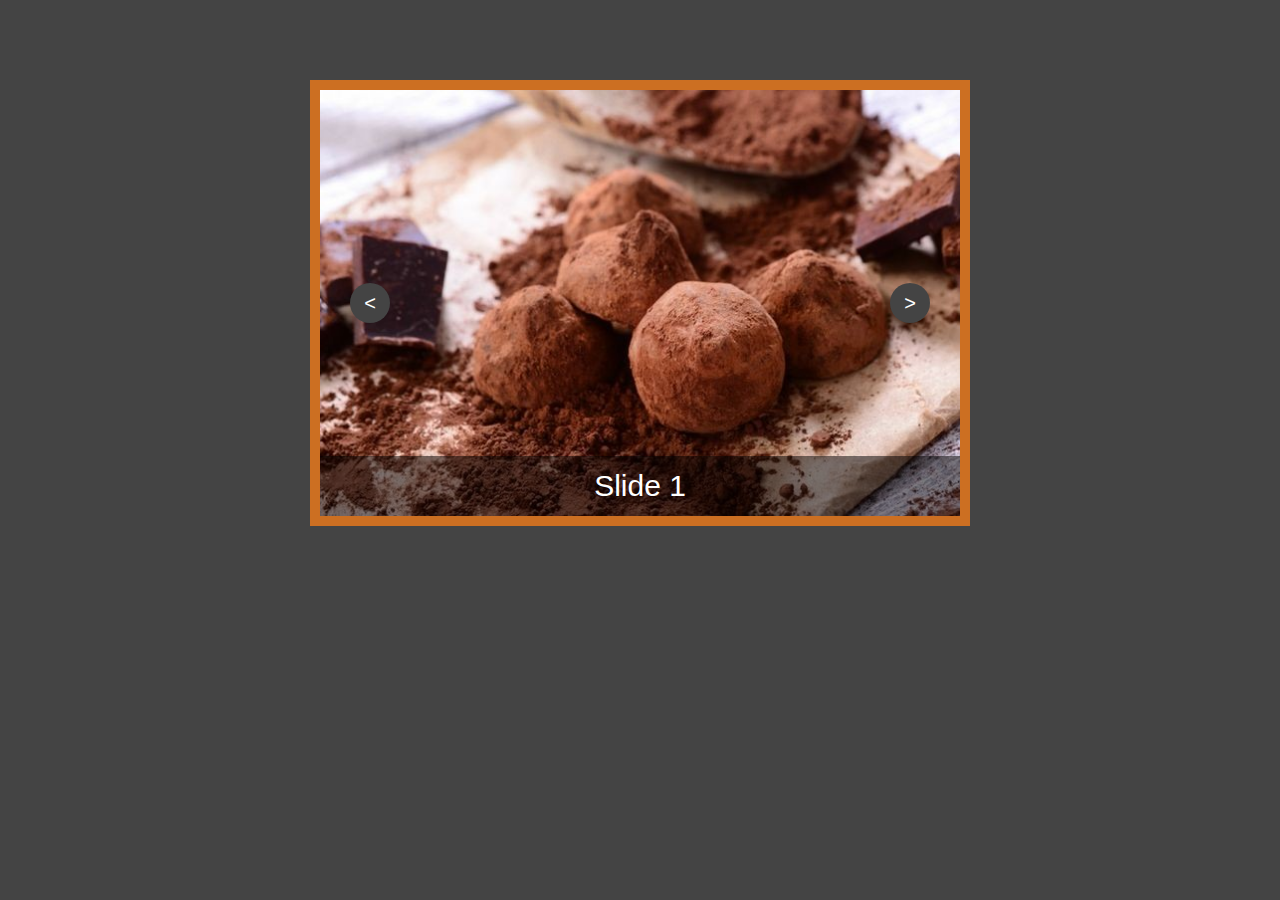
==== tutorialSlider/tutorial.html @ e4577bab "Slider practice" ====
<!DOCTYPE html>
<html lang="en">
<head>
    <meta charset="UTF-8">
    <meta http-equiv="X-UA-Compatible" content="IE=edge">
    <meta name="viewport" content="width=device-width, initial-scale=1.0">
    <link rel="stylesheet" href="styleTutorial.css">
    <title>slider 1</title>
</head>
<body>

    <div class="slider">
        <div class="slider-items">
            <div class="item active">
                <img src="/images/belgian-truffles.jpg" alt="belgian-truffles">
                <div class="caption">
                    Slide 1
                </div>
            </div>

            <div class="item">
                <img src="/images-resized/brazilian-chocolate-fudge-resized.jpg" alt="brazilian-chocolate-fudge">
                <div class="caption">
                    Slide 2
                </div>
            </div>

            <div class="item">
                <img src="/images-resized/european-style-truffles-resized.jpg" alt="european-style-truffles">
                <div class="caption">
                    Slide 3
                </div>
            </div>

            <div class="item">
                <img src="/images/french-dark-chocolate-truffles.jpg" alt="french-dark-chocolate-truffles">
                <div class="caption">   
                    Slide 4
                </div>
            </div>

        </div>
        <!-- slider controls -->
        <div class="left-slide"><</div>
        <div class="right-slide">></div>
        <!-- slider controls -->
    </div>
    <script src="scriptTutorial.js"></script>   
</body>
</html>
---- tutorialSlider/styleTutorial.css ----
body {
    background-color: #444;
    font-family: sans-serif;
}

.slider {
    max-width: 640px;
    border: 10px solid rgb(204, 111, 34);
    margin: 80px auto;
    position: relative;
    overflow: hidden;
}

.slider .left-slide, .slider .right-slide {
    position: absolute;
    height: 40px;
    width: 40px;
    background-color: #444;
    border-radius: 50%;
    color: #fff;
    font-size: 20px;
    top: 50%;
    cursor: pointer;
    margin-top: -20px;
    text-align: center;
    line-height: 40px;
    /* transition: all .5s ease; */
}

.slider .left-slide:hover, .slider .right-slide:hover {
    box-shadow: 0px 0px 10px black;
    background-color: rgb(204, 111, 34);    
}

.slider .left-slide {
    left: 30px;
}

.slider .right-slide {
    right: 30px;
}


.slider .slider-items .item img {
    max-width: 100%;
    display: block;
    animation: zoom 1s ease;
}

@keyframes zoom {
    0% {
        transform: scale(2);
        opacity: 0;        
    }
    50% {
        transform: scale(2);
        opacity: 1;        
    }
    100% {
        transform: scale(1);
        opacity: 1;        
    }
}

.slider .slider-items .item {
    display: none;
    position: relative;
}

.slider .slider-items .item .caption{
    position: absolute;
    width: 100%;
    height: 60px;
    bottom: 0px;
    left: 0px;
    background-color: rgba(0, 0, 0, 0.5);
    line-height: 60px;
    text-align: center;
    color: #fff;
    font-size: 30px;

}

.slider .slider-items .item.active {
    display: block;
    object-fit: cover;
}
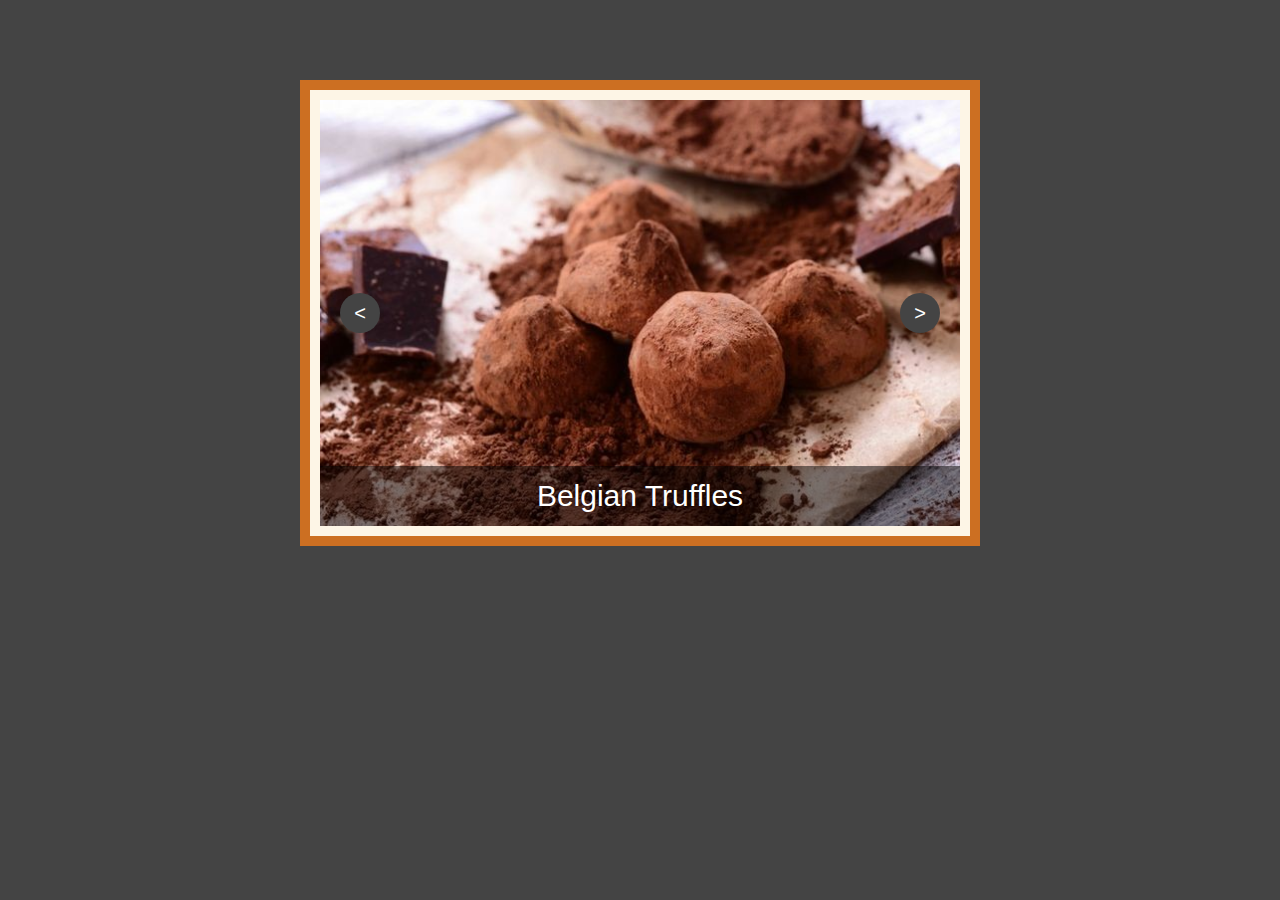
==== commit 5f8e8979: "Added slider to main project, changed bullets to images, added curvy" ====
--- a/tutorialSlider/tutorial.html
+++ b/tutorialSlider/tutorial.html
@@ -14,30 +14,66 @@
             <div class="item active">
                 <img src="/images/belgian-truffles.jpg" alt="belgian-truffles">
                 <div class="caption">
-                    Slide 1
+                    Belgian Truffles
                 </div>
             </div>
 
             <div class="item">
                 <img src="/images-resized/brazilian-chocolate-fudge-resized.jpg" alt="brazilian-chocolate-fudge">
                 <div class="caption">
-                    Slide 2
+                    Brazilian Chocolate Fudge
                 </div>
             </div>
 
             <div class="item">
                 <img src="/images-resized/european-style-truffles-resized.jpg" alt="european-style-truffles">
                 <div class="caption">
-                    Slide 3
+                    European Style Truffles
                 </div>
             </div>
 
             <div class="item">
                 <img src="/images/french-dark-chocolate-truffles.jpg" alt="french-dark-chocolate-truffles">
                 <div class="caption">   
-                    Slide 4
+                    French Dark Chocolate Truffles
                 </div>
             </div>
+
+            <div class="item">
+                <img src="/images-resized/joseph-schmidt-truffles.jpg" alt="Joseph Schmidt's Chocolate Truffles">
+                <div class="caption">   
+                    Joseph Schmidt's Chocolate Truffles
+                </div>
+            </div>
+            
+            <div class="item">
+                <img src="/images-resized/pot-truffles-cannabis-infused.jpg" alt="Cannabis-infused Pot Truffles">
+                <div class="caption">   
+                    Cannabis-infused Pot Truffles
+                </div>
+            </div>
+
+            <div class="item">
+                <img src="/images-resized/spanish-Trufas-de-Chocolate-Recipe-Chocolate-Truffles-2.jpg.webp" alt="Spanish Trufas de Chocolate Truffles">
+                <div class="caption">   
+                    Spanish Trufas de Chocolate Truffles
+                </div>
+            </div>
+
+            <div class="item">
+                <img src="/images-resized/swiss-orange-chocolate-truffle.jpg" alt="Swiss Orange Chocolate Truffles">
+                <div class="caption">   
+                    Swiss Orange Chocolate Truffles
+                </div>
+            </div>
+
+            <div class="item">
+                <img src="/images-resized/truffles-alice-medrich.jpg" alt="Alice Medrich's Chocolate Truffles">
+                <div class="caption">   
+                    Alice Medrich's Chocolate Truffles
+                </div>
+            </div>
+
 
         </div>
         <!-- slider controls -->
--- a/tutorialSlider/styleTutorial.css
+++ b/tutorialSlider/styleTutorial.css
@@ -9,6 +9,8 @@
     margin: 80px auto;
     position: relative;
     overflow: hidden;
+    padding: 10px;
+    background: oldlace;
 }
 
 .slider .left-slide, .slider .right-slide {
@@ -40,6 +42,10 @@
     right: 30px;
 }
 
+
+.slider .slider-items .item {
+overflow: hidden;
+}
 
 .slider .slider-items .item img {
     max-width: 100%;
